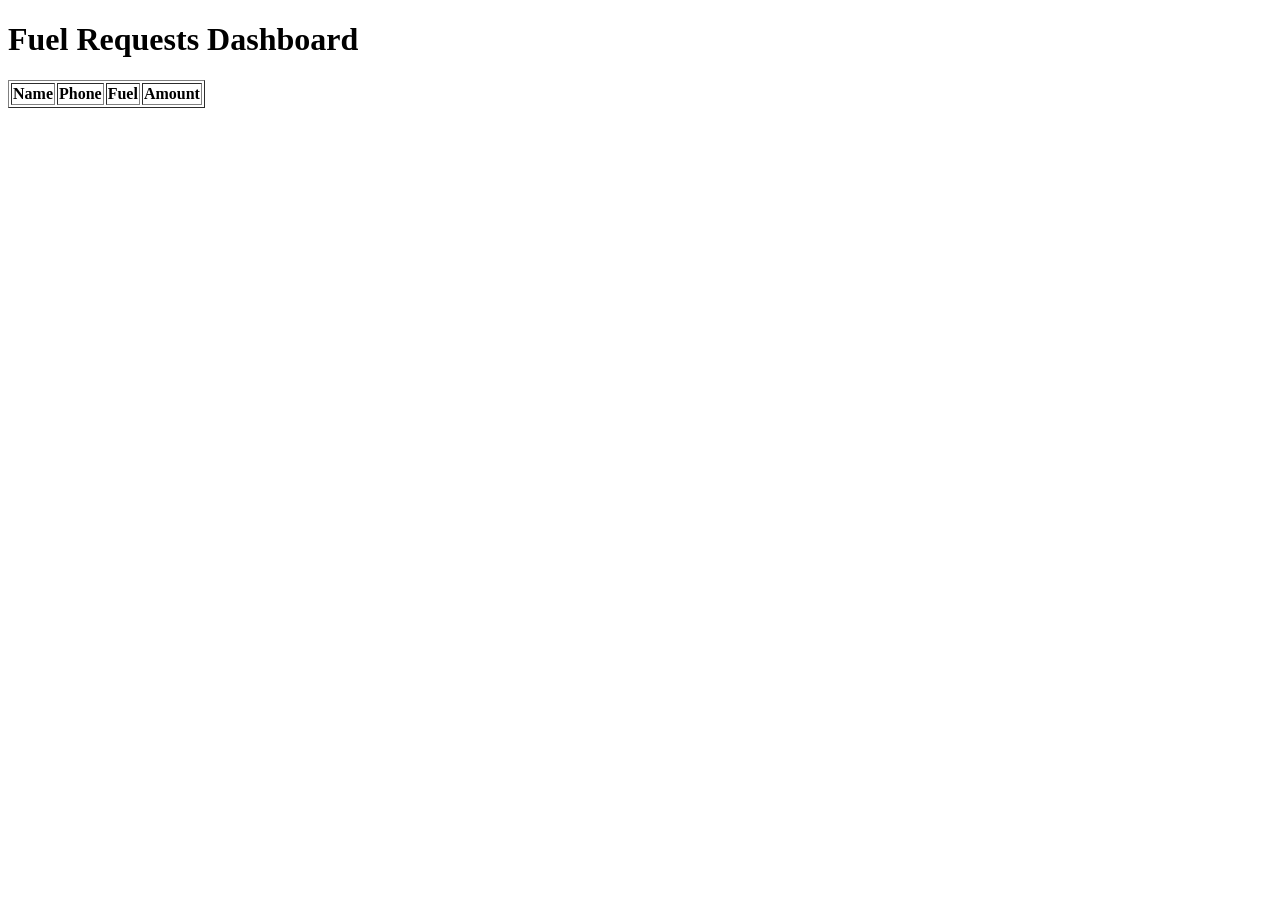
==== admin.html @ 82d9b85a "Add files via upload" ====
<!DOCTYPE html>
<html>
<head>
<title>Admin Dashboard</title>
</head>

<body>

<h1>Fuel Requests Dashboard</h1>

<table border="1">
<thead>
<tr>
<th>Name</th>
<th>Phone</th>
<th>Fuel</th>
<th>Amount</th>
</tr>
</thead>

<tbody id="requestTable"></tbody>

</table>

<script>

let requests = JSON.parse(localStorage.getItem("fuelRequests")) || [];

let table = document.getElementById("requestTable");

requests.forEach(r => {
let row = `<tr>
<td>${r.name}</td>
<td>${r.phone}</td>
<td>${r.fuelType}</td>
<td>${r.amount}</td>
</tr>`;

table.innerHTML += row;
});

</script>

</body>
</html>
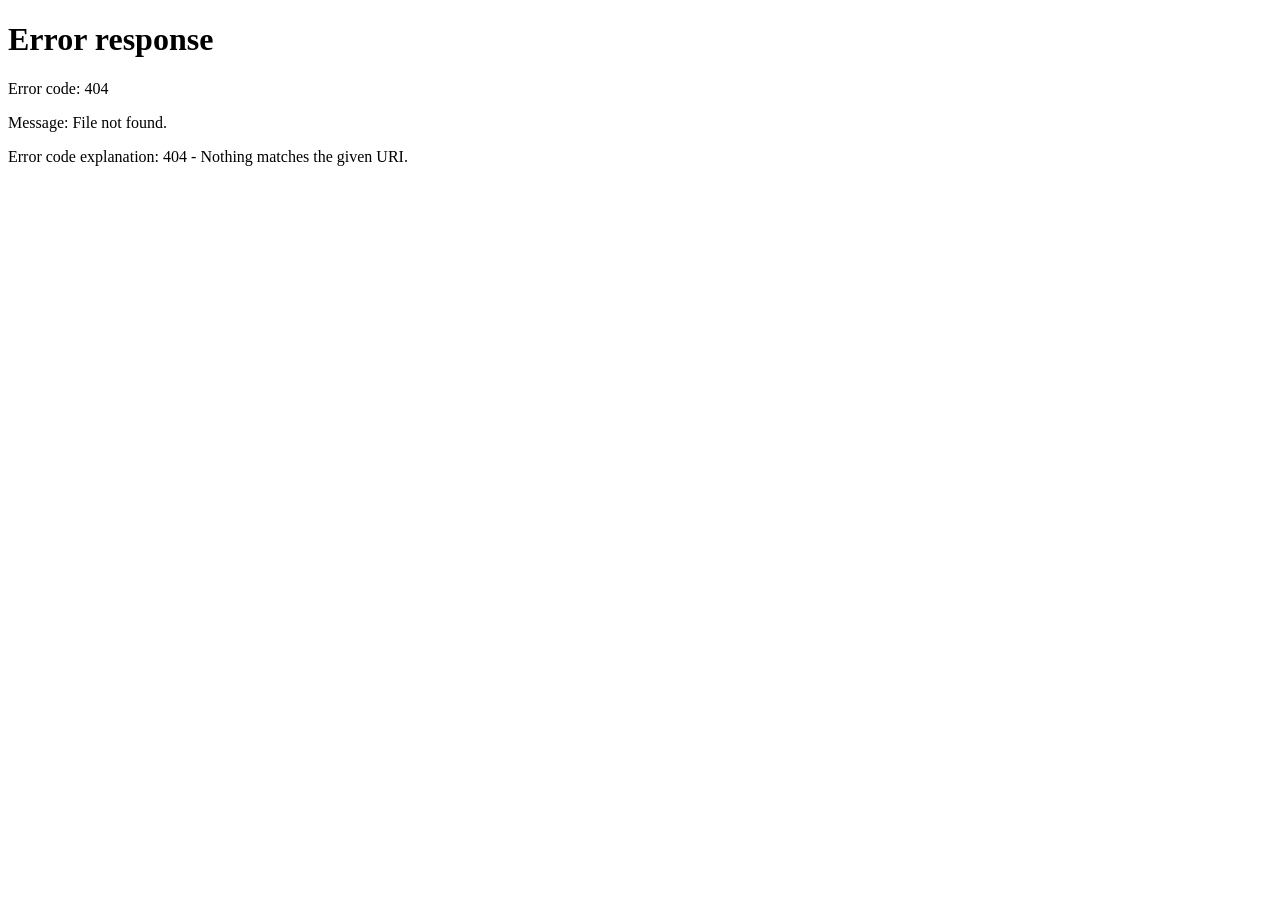
==== commit 1d8bb4ac: "Add files via upload" ====
--- a/admin.html
+++ b/admin.html
@@ -23,7 +23,10 @@
 </table>
 
 <script>
-
+if(localStorage.getItem("role") !== "admin"){
+alert("Access denied");
+window.location.href="login.html";
+}
 let requests = JSON.parse(localStorage.getItem("fuelRequests")) || [];
 
 let table = document.getElementById("requestTable");
